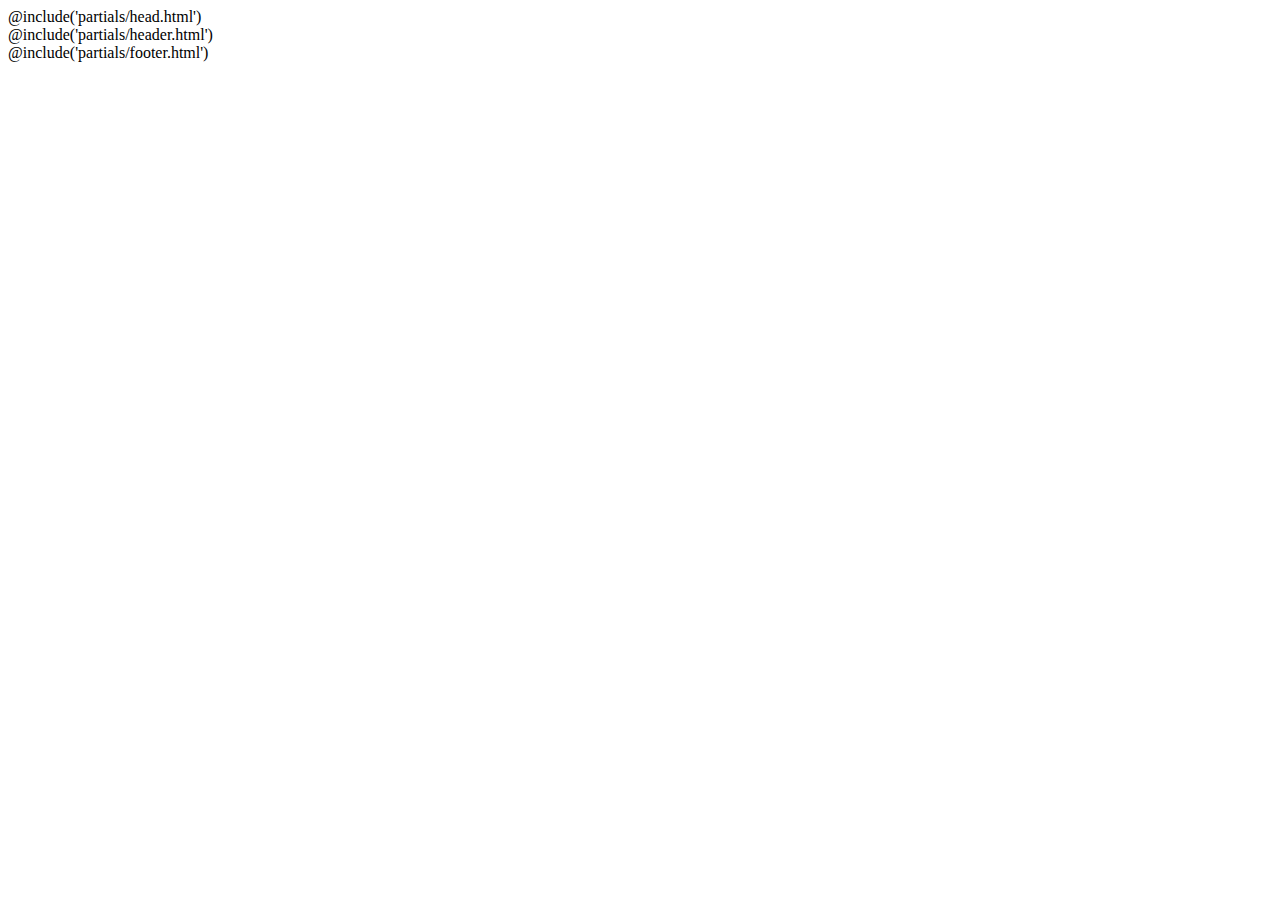
==== src/index.html @ 8d4dc8c5 "Инициализировал проект, созданил header" ====
<!DOCTYPE html>
<html lang="ru" class="page">

@include('partials/head.html')

<body class="page__body">
  <div class="site-container">
    @include('partials/header.html')
    <main class="main">

    </main>
    @include('partials/footer.html')
    <!-- @include('html/h1.html') пример include -->
  </div>
</body>

</html>
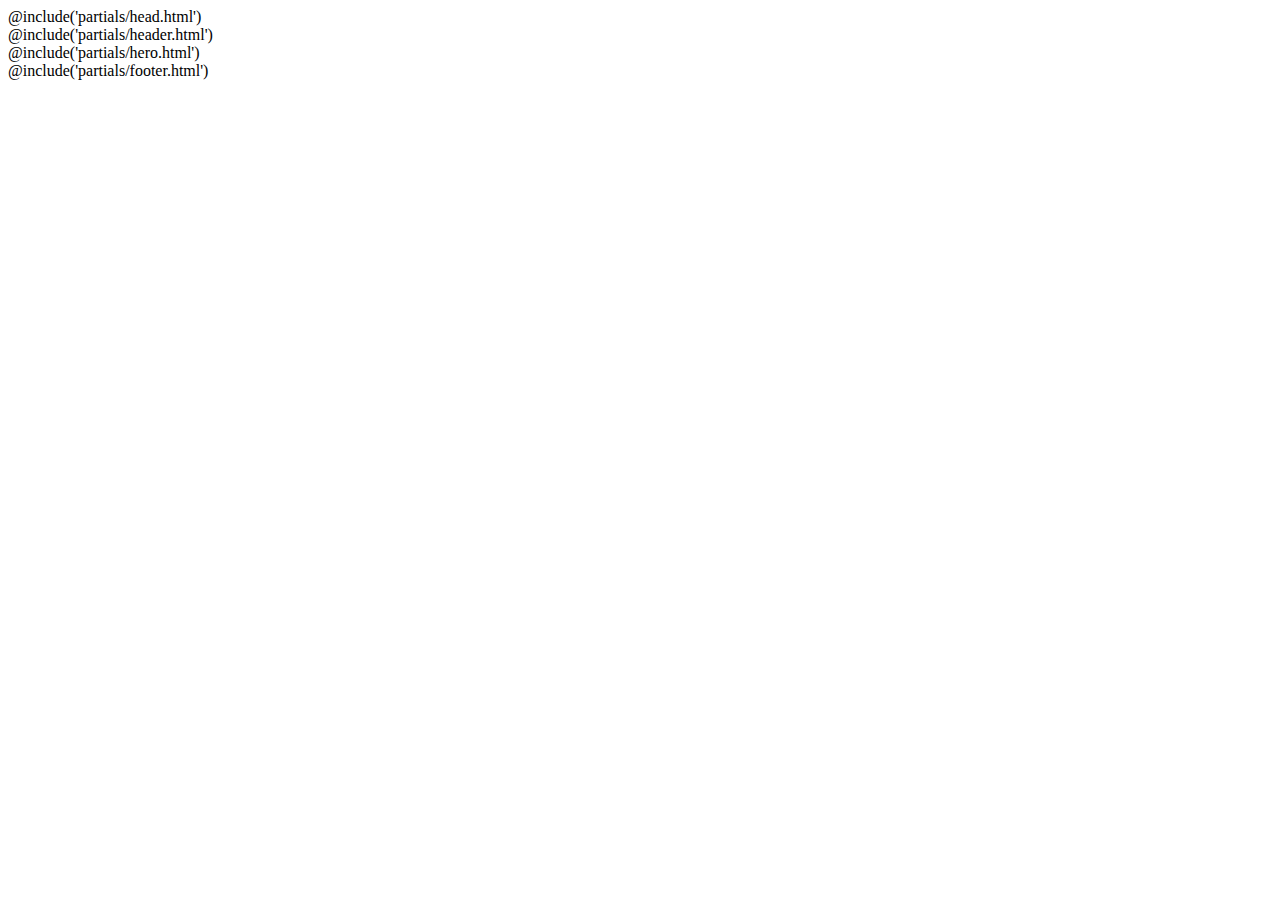
==== commit 2dfef518: "создал блок hero" ====
--- a/src/index.html
+++ b/src/index.html
@@ -7,10 +7,9 @@
   <div class="site-container">
     @include('partials/header.html')
     <main class="main">
-
+      @include('partials/hero.html')
     </main>
     @include('partials/footer.html')
-    <!-- @include('html/h1.html') пример include -->
   </div>
 </body>
 
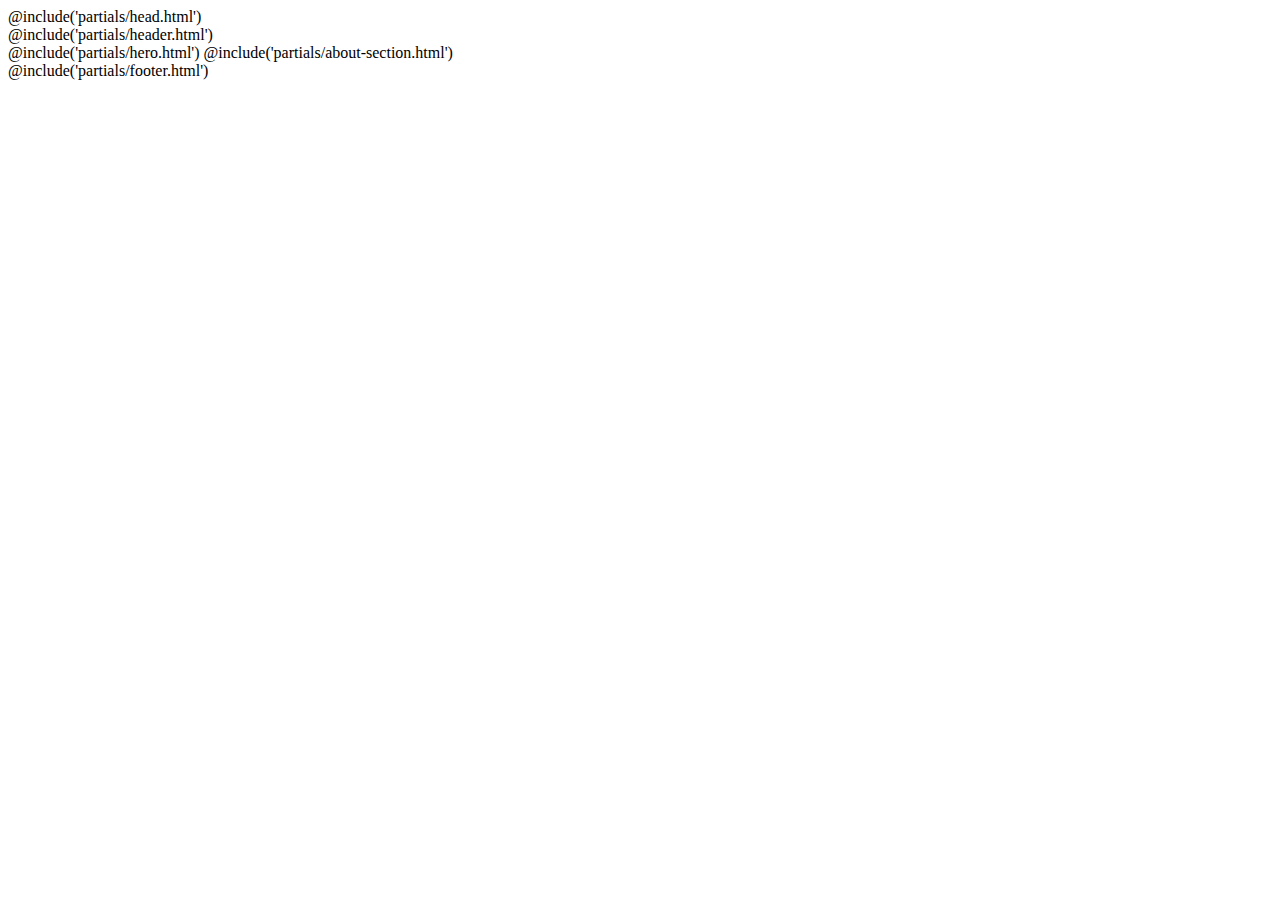
==== commit d5d34665: "блок about-section" ====
--- a/src/index.html
+++ b/src/index.html
@@ -8,6 +8,7 @@
     @include('partials/header.html')
     <main class="main">
       @include('partials/hero.html')
+      @include('partials/about-section.html')
     </main>
     @include('partials/footer.html')
   </div>
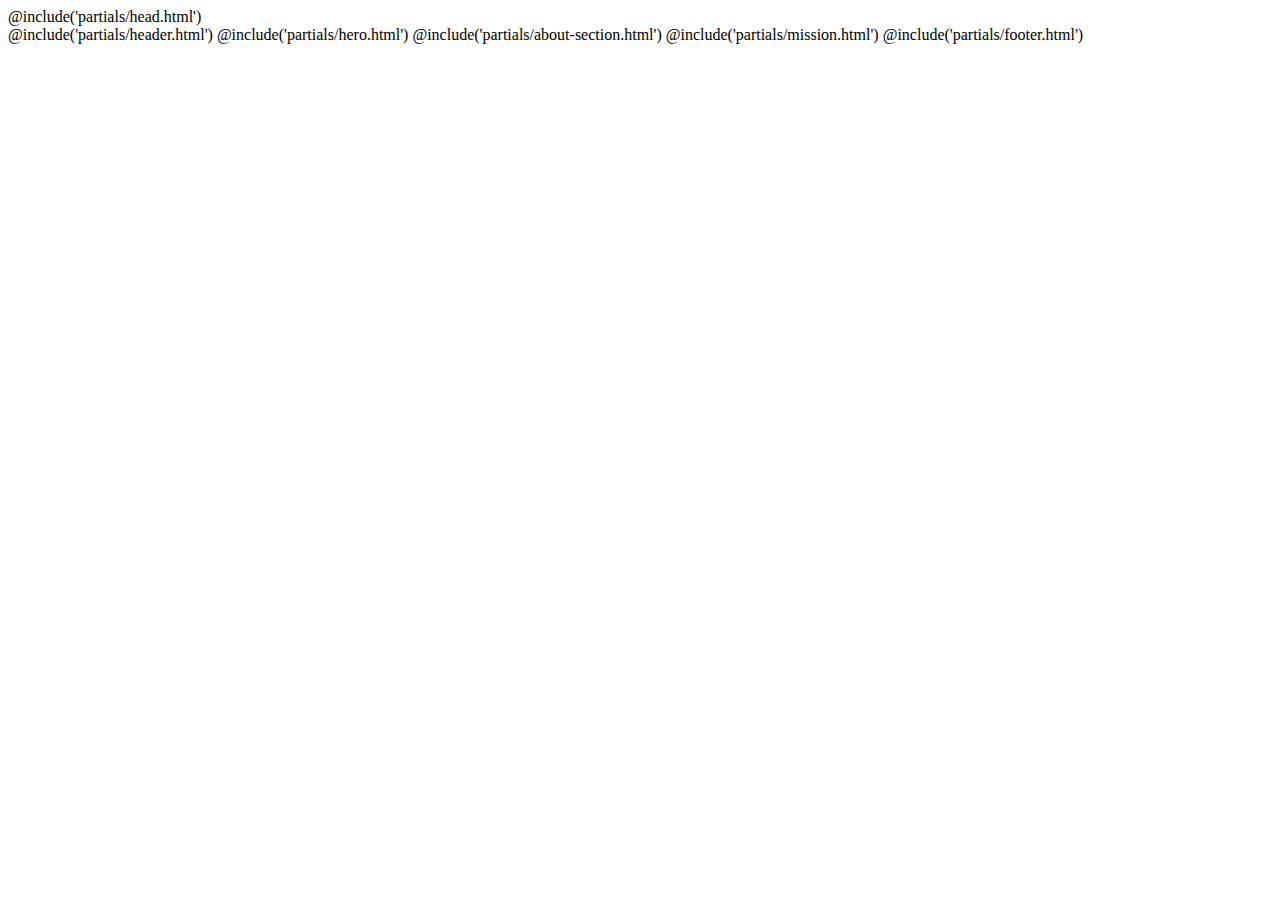
==== commit e5d71187: "создал блок mission" ====
--- a/src/index.html
+++ b/src/index.html
@@ -6,12 +6,23 @@
 <body class="page__body">
   <div class="site-container">
     @include('partials/header.html')
-    <main class="main">
-      @include('partials/hero.html')
-      @include('partials/about-section.html')
-    </main>
+    @include('partials/hero.html')
+    @include('partials/about-section.html')
+    @include('partials/mission.html')
+
     @include('partials/footer.html')
   </div>
 </body>
 
 </html>
+
+
+
+
+
+
+
+
+
+
+
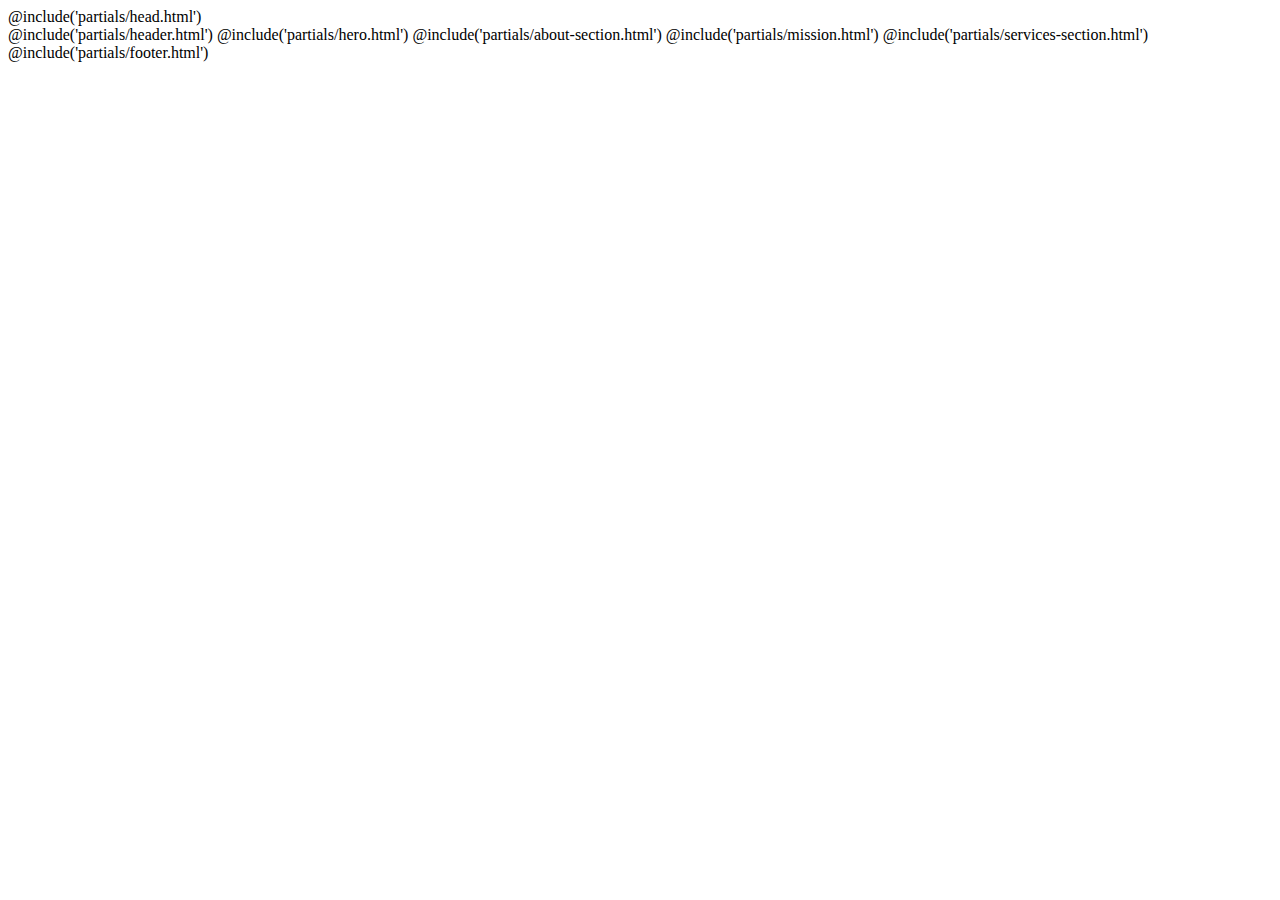
==== commit fd356c0c: "начал блок services" ====
--- a/src/index.html
+++ b/src/index.html
@@ -9,6 +9,7 @@
     @include('partials/hero.html')
     @include('partials/about-section.html')
     @include('partials/mission.html')
+    @include('partials/services-section.html')
 
     @include('partials/footer.html')
   </div>
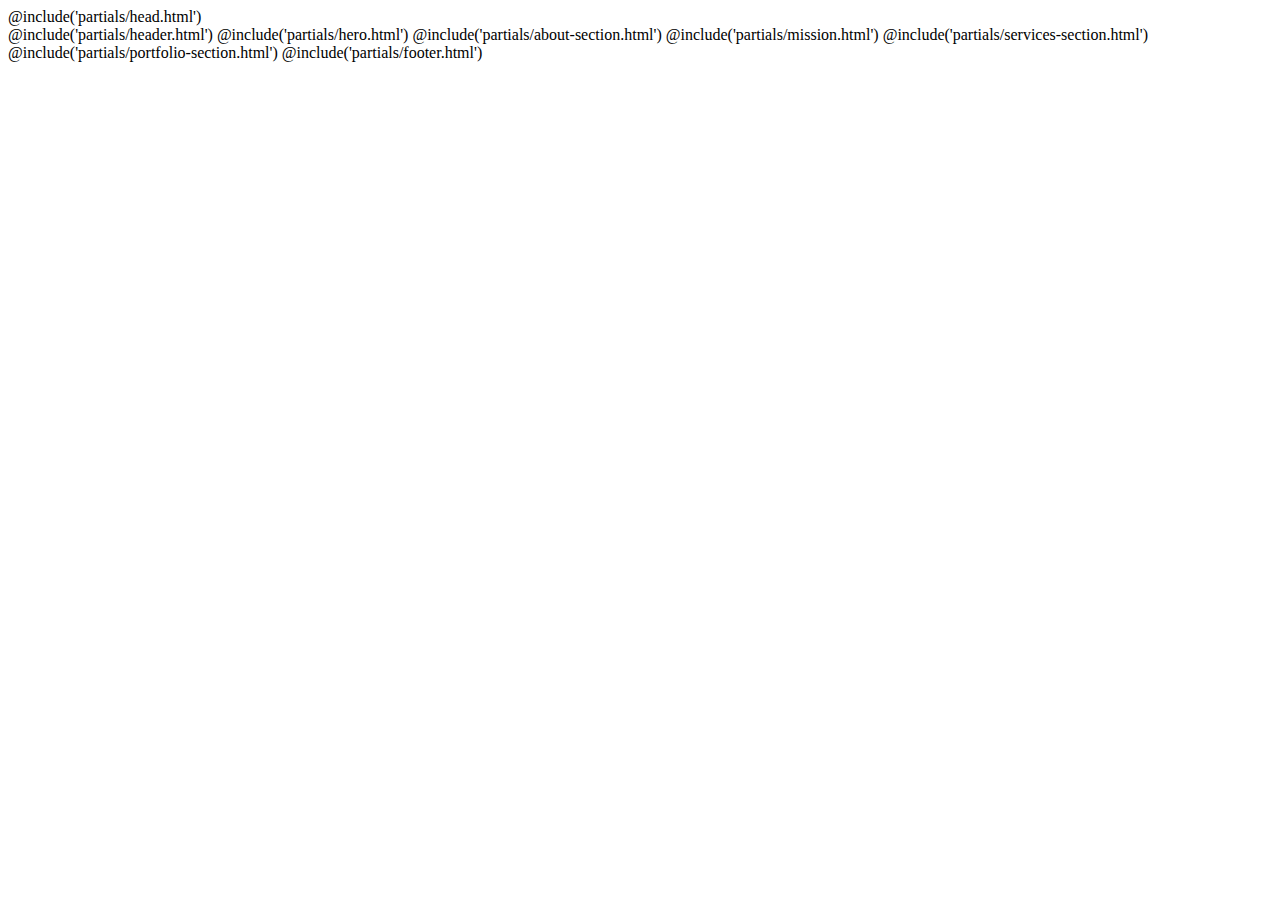
==== commit 80a82f5e: "блок portfolio-section" ====
--- a/src/index.html
+++ b/src/index.html
@@ -10,6 +10,7 @@
     @include('partials/about-section.html')
     @include('partials/mission.html')
     @include('partials/services-section.html')
+    @include('partials/portfolio-section.html')
 
     @include('partials/footer.html')
   </div>
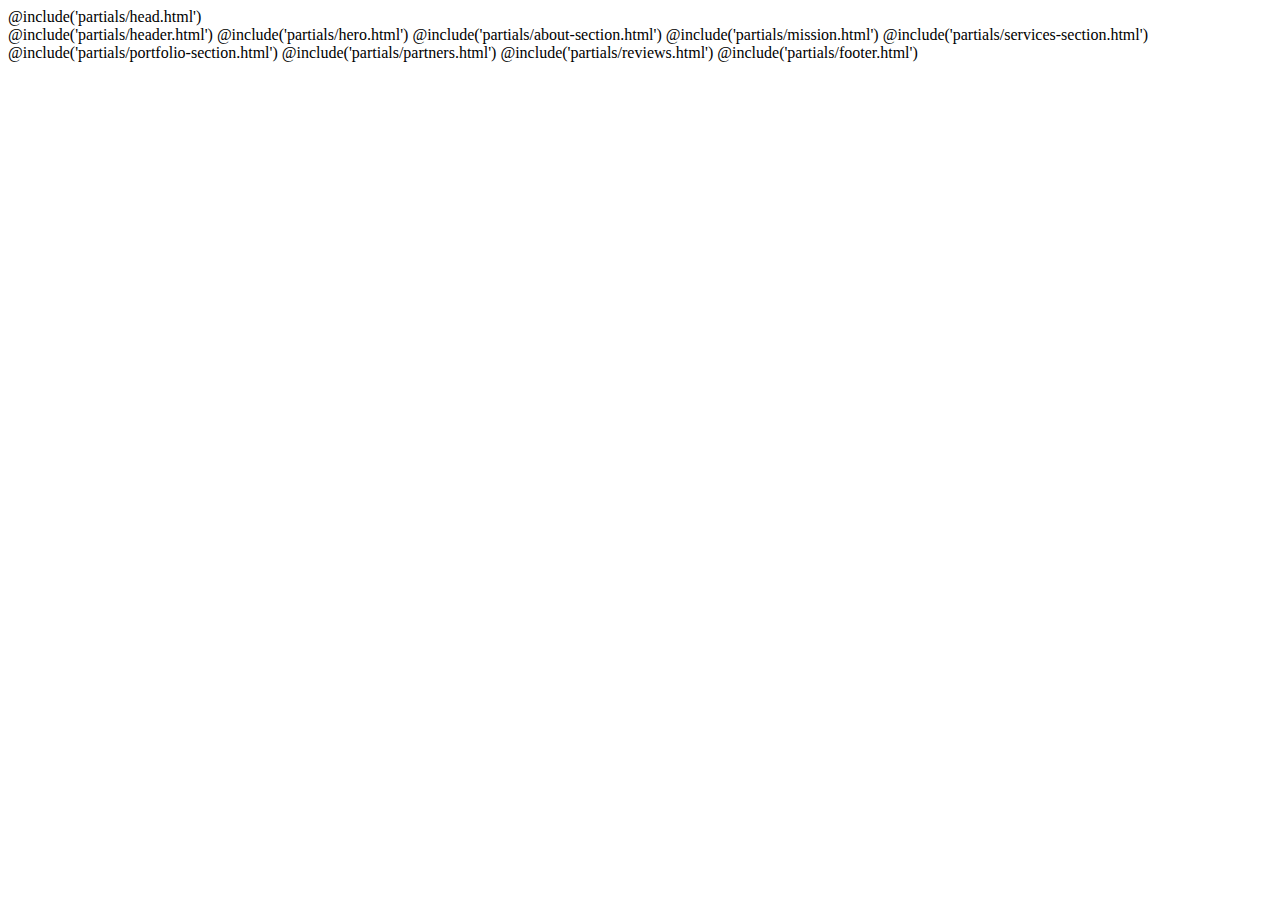
==== commit 2e11c577: "сделал блок reviws partners, поправил отображение слайдера портфолио" ====
--- a/src/index.html
+++ b/src/index.html
@@ -11,6 +11,8 @@
     @include('partials/mission.html')
     @include('partials/services-section.html')
     @include('partials/portfolio-section.html')
+    @include('partials/partners.html')
+    @include('partials/reviews.html')
 
     @include('partials/footer.html')
   </div>
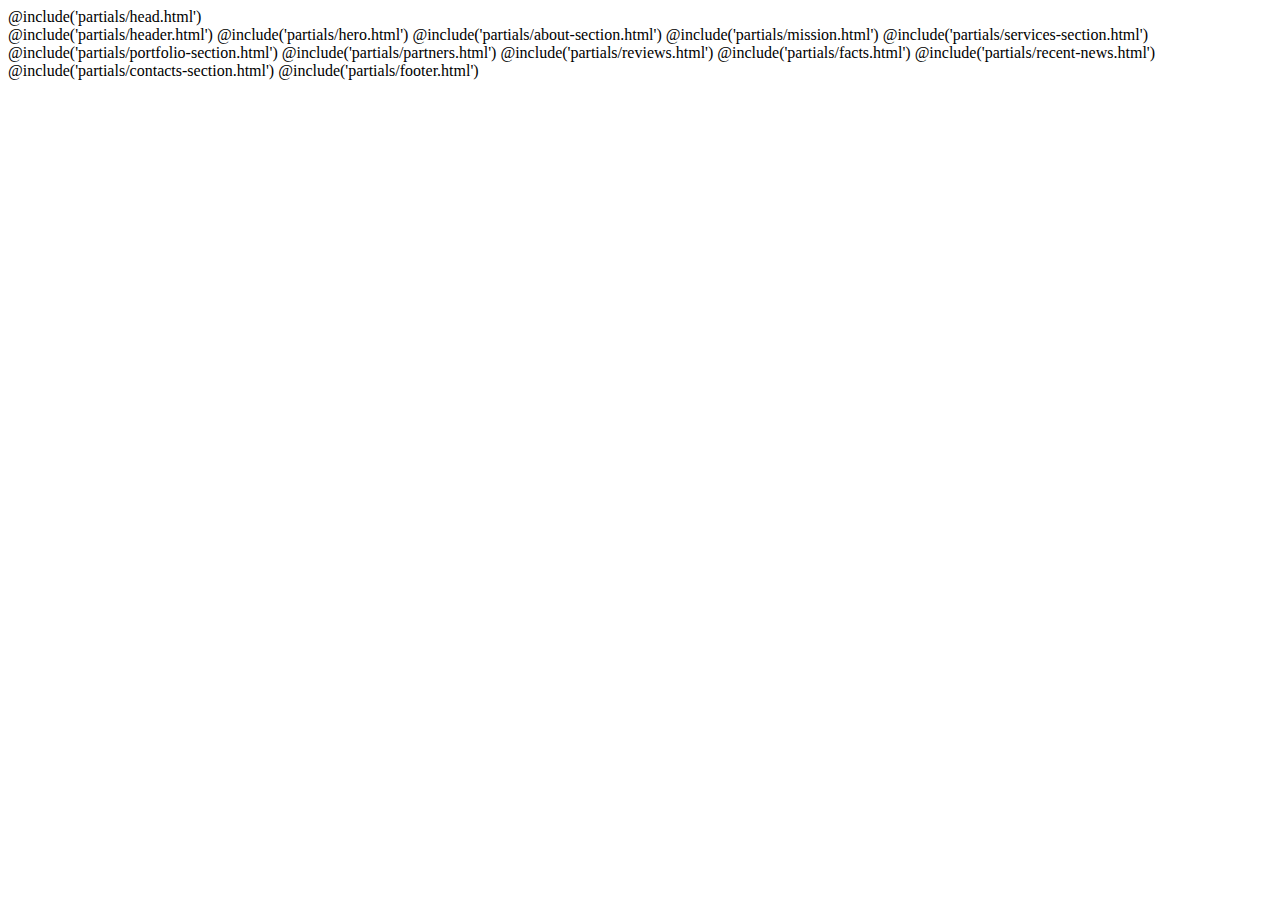
==== commit 8e55575e: "recent-news and contacts-section" ====
--- a/src/index.html
+++ b/src/index.html
@@ -13,6 +13,9 @@
     @include('partials/portfolio-section.html')
     @include('partials/partners.html')
     @include('partials/reviews.html')
+    @include('partials/facts.html')
+    @include('partials/recent-news.html')
+    @include('partials/contacts-section.html')
 
     @include('partials/footer.html')
   </div>
